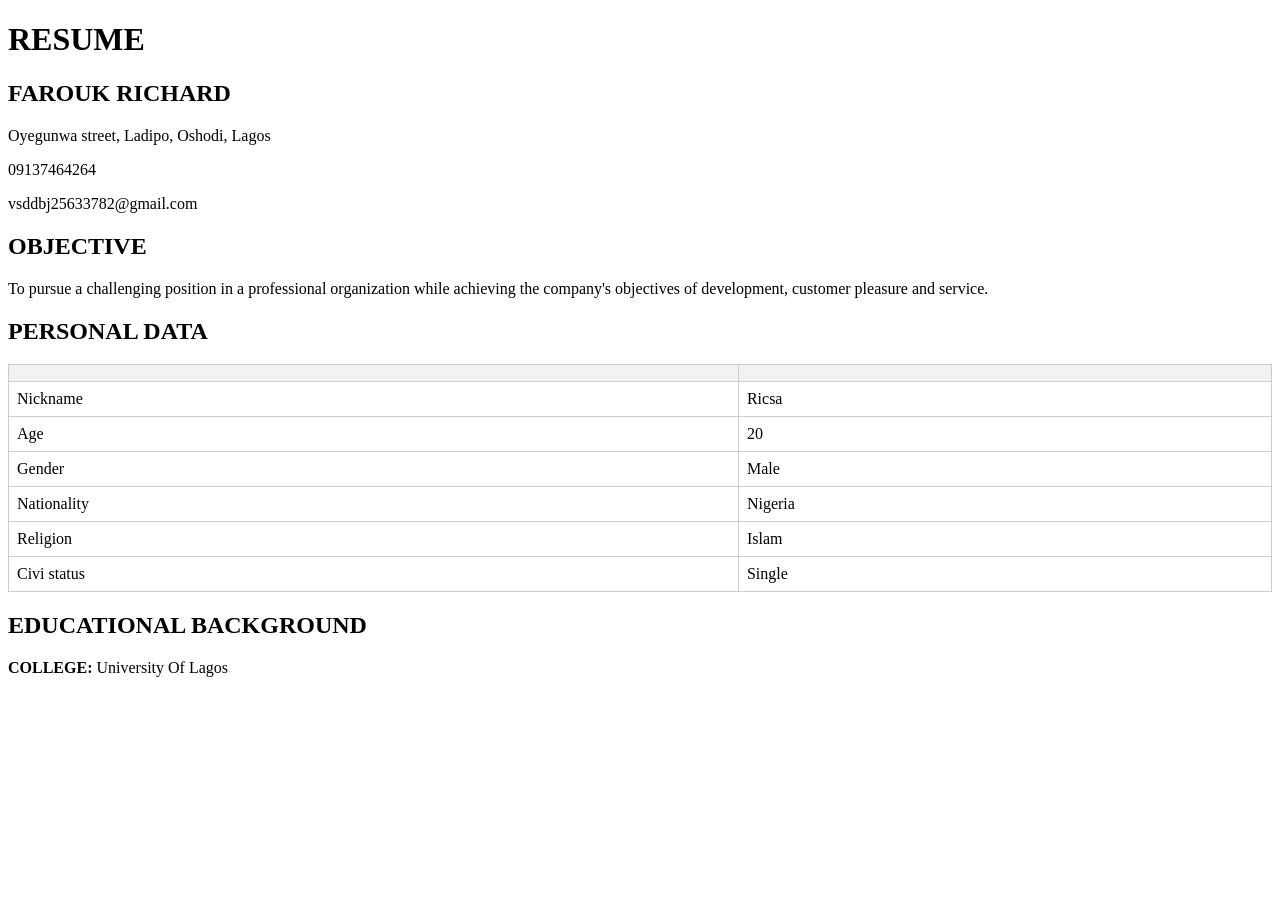
==== index2.html @ f8cf239e "Updated Version" ====
<!DOCTYPE html>
<html lang="en">
    <head>
        <meta charset="UTH-8">
        <meta name="viewport" content="width=device-width, initial-scale=1.0">
        <title>Second Task</title>
        <link rel="stylesheet" href="styles.css">
    </head>
    <body>
        <div>
            <h1>RESUME</h1>
            <h2>FAROUK RICHARD</h2>
            <p>Oyegunwa street, Ladipo, Oshodi, Lagos</p>
            <tel>09137464264</tel>
            <p>vsddbj25633782@gmail.com</p>
        </div>

        <div>
            <h2>OBJECTIVE</h2>
            <p>To pursue a challenging position in a professional organization while achieving the company's objectives of development, customer pleasure and service.</p>
        </div>

        <div>
            <h2>PERSONAL DATA</h2>
            <table >
              <tr>
                <th></th>
                <th></th>
              </tr>
              <tr>
                <td>Nickname</td>
                <td>Ricsa</td>
              </tr>
              <tr>
                <td>Age</td>
                <td>20</td>
              </tr>
              <tr>
                <td>Gender</td>
                <td>Male</td>
              </tr>
              <tr>
                <td>Nationality</td>
                <td>Nigeria</td>
              </tr>
              <tr>
                <td>Religion</td>
                <td>Islam</td>
              </tr>
              <tr>
                <td>Civi status</td>
                <td>Single</td>
              </tr>
            </table>
        </div>

        <div>
          <h2>EDUCATIONAL BACKGROUND</h2>
          <p><b>COLLEGE:</b> University Of Lagos</p>
      </div>

    </body>
</html>
---- styles.css ----
table {
    border-collapse: collapse;
    width: 100%;
  }
  th, td {
    border: 1px solid #ccc;
    padding: 8px;
    text-align: left;
  }
  th {
    background: #f2f2f2;
  }
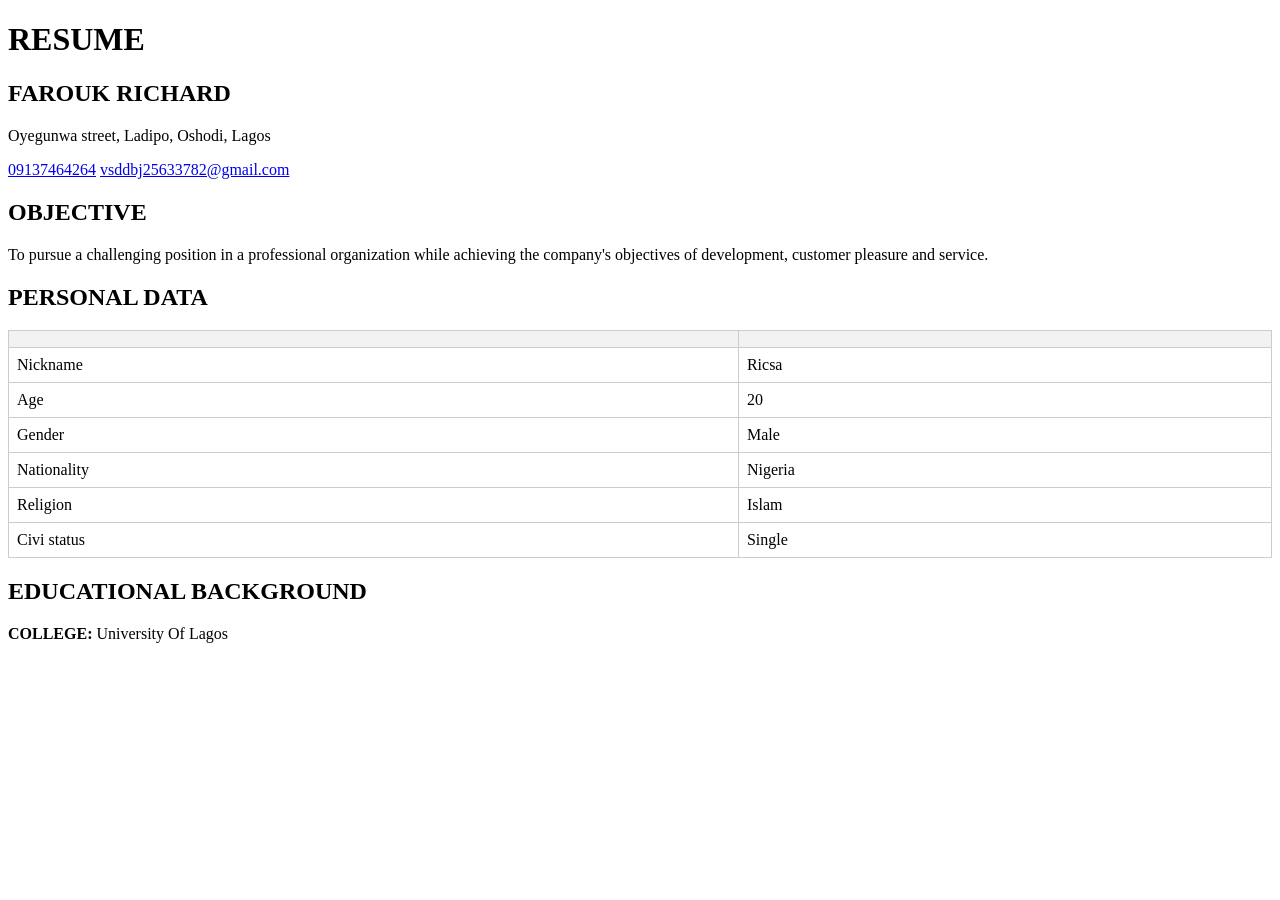
==== commit 245a59c9: "Update index2.html" ====
--- a/index2.html
+++ b/index2.html
@@ -1,7 +1,7 @@
 <!DOCTYPE html>
 <html lang="en">
     <head>
-        <meta charset="UTH-8">
+        <meta charset="UTF-8">
         <meta name="viewport" content="width=device-width, initial-scale=1.0">
         <title>Second Task</title>
         <link rel="stylesheet" href="styles.css">
@@ -11,8 +11,8 @@
             <h1>RESUME</h1>
             <h2>FAROUK RICHARD</h2>
             <p>Oyegunwa street, Ladipo, Oshodi, Lagos</p>
-            <tel>09137464264</tel>
-            <p>vsddbj25633782@gmail.com</p>
+            <a href="tel:09137464264">09137464264</a>
+            <a href="mailto:vsddbj25633782@gmail.com">vsddbj25633782@gmail.com</a>
         </div>
 
         <div>
